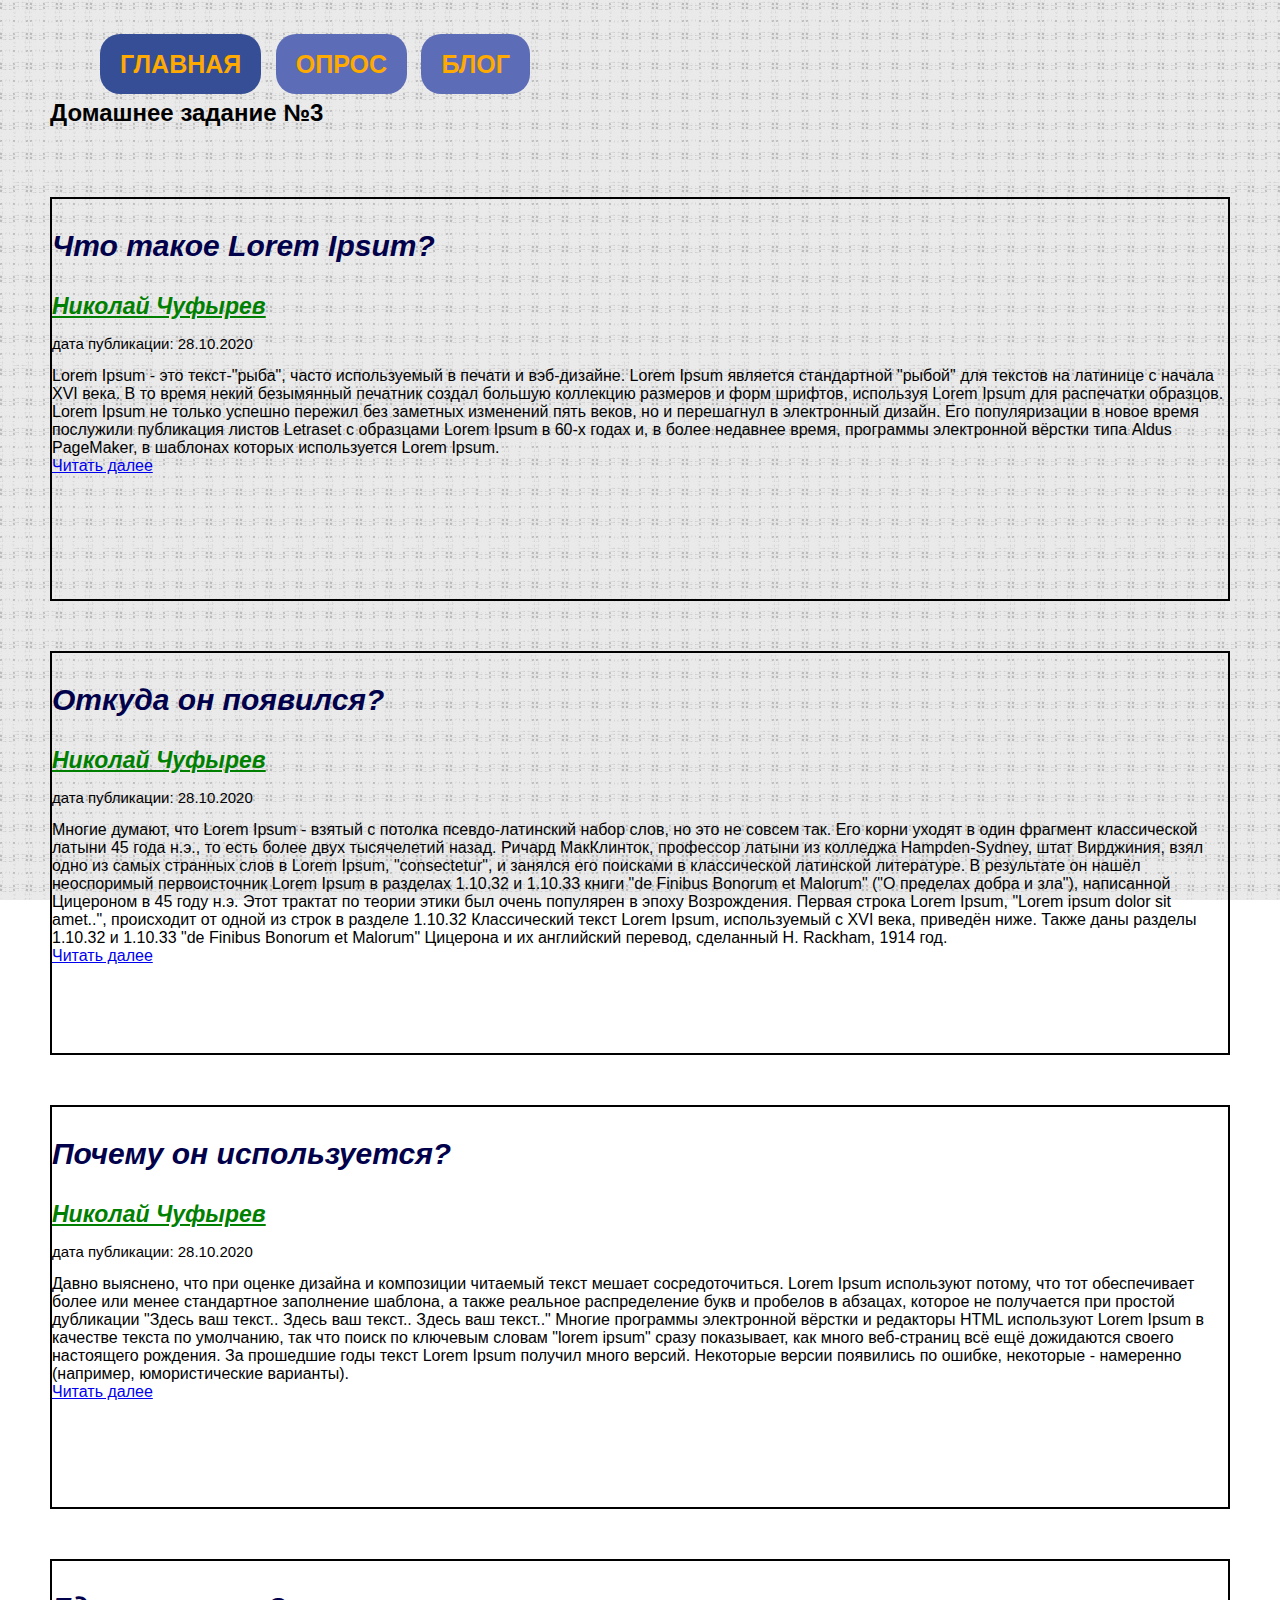
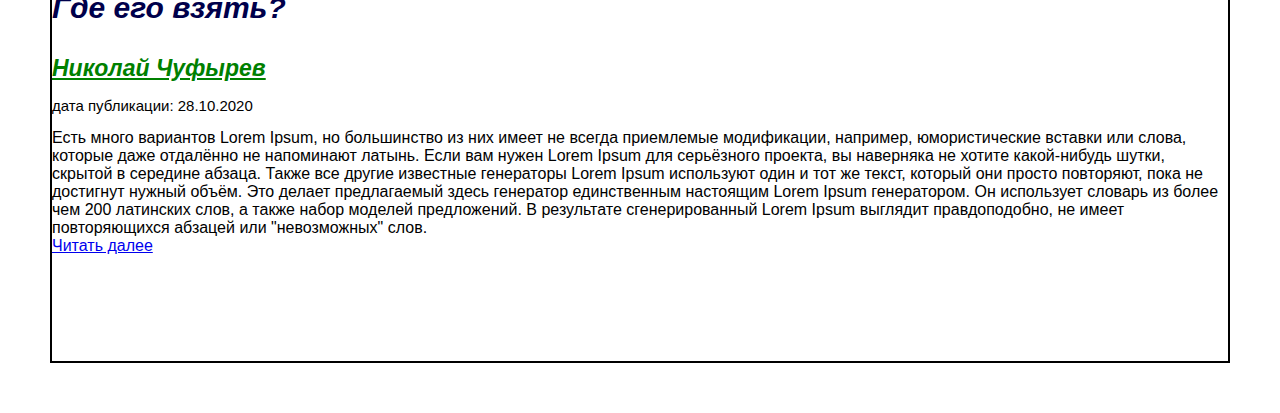
==== zadanie_3_blog.html @ 67199f34 "Add files via upload" ====
<!DOCTYPE html>
<html lang="ru">
<head>
    <meta charset="UTF-8">
    <meta name="viewport" content="width=device-width, initial-scale=1.0">
    <title>Задание №3</title>
    <link rel="stylesheet" href="zadanie_3.css">
</head>
<body>
    <ul class="css-menu-1">
        <li><a href="zadanie_3.html"class="selected">главная</a></li>
        <li><a href="zadanie_3_anketa.html">опрос</a></li>
        <li><a href="zadanie_3_blog.html">блог</a></li>
    </ul>
    <h2 >Домашнее задание №3</h2>
    <div class="container">
        <div class="row">
         <div class="row-text">
             
                 <p id="zagolovok"> <i>Что такое Lorem Ipsum?</i></p>
                 <a href="#" id="name"><i>Николай Чуфырев</i></a>
                 <p id="data">дата публикации: 28.10.2020</p>
                 <span>Lorem Ipsum - это текст-"рыба", часто используемый в печати и вэб-дизайне. Lorem Ipsum является стандартной "рыбой" для текстов на латинице с начала XVI века. В то время некий безымянный печатник создал большую коллекцию размеров и форм шрифтов, используя Lorem Ipsum для распечатки образцов. Lorem Ipsum не только успешно пережил без заметных изменений пять веков, но и перешагнул в электронный дизайн. Его популяризации в новое время послужили публикация листов Letraset с образцами Lorem Ipsum в 60-х годах и, в более недавнее время, программы электронной вёрстки типа Aldus PageMaker, в шаблонах которых используется Lorem Ipsum.</span>
                 <img src="https://img5.goodfon.ru/original/1440x900/8/8b/abstraktsiia-kartinka-rendering-svetiashchiesia-volny-igra-s.jpg" alt="">
                 <a href="#"> Читать далее </a>
          </div>  
        </div>
    </div>
    <div class="container">
        <div class="row">
         <div class="row-text">
             
                 <p id="zagolovok"> <i>Откуда он появился?</i></p>
                 <a href="#" id="name"><i>Николай Чуфырев</i></a>
                 <p id="data">дата публикации: 28.10.2020</p>
                 <span>Многие думают, что Lorem Ipsum - взятый с потолка псевдо-латинский набор слов, но это не совсем так. Его корни уходят в один фрагмент классической латыни 45 года н.э., то есть более двух тысячелетий назад. Ричард МакКлинток, профессор латыни из колледжа Hampden-Sydney, штат Вирджиния, взял одно из самых странных слов в Lorem Ipsum, "consectetur", и занялся его поисками в классической латинской литературе. В результате он нашёл неоспоримый первоисточник Lorem Ipsum в разделах 1.10.32 и 1.10.33 книги "de Finibus Bonorum et Malorum" ("О пределах добра и зла"), написанной Цицероном в 45 году н.э. Этот трактат по теории этики был очень популярен в эпоху Возрождения. Первая строка Lorem Ipsum, "Lorem ipsum dolor sit amet..", происходит от одной из строк в разделе 1.10.32

                    Классический текст Lorem Ipsum, используемый с XVI века, приведён ниже. Также даны разделы 1.10.32 и 1.10.33 "de Finibus Bonorum et Malorum" Цицерона и их английский перевод, сделанный H. Rackham, 1914 год.</span>
                 <img src="https://img5.goodfon.ru/original/1440x900/8/8b/abstraktsiia-kartinka-rendering-svetiashchiesia-volny-igra-s.jpg" alt="">
                 <a href="#"> Читать далее </a>
          </div>  
        </div>
    </div>
    <div class="container">
        <div class="row">
         <div class="row-text">
             
                 <p id="zagolovok"> <i>Почему он используется?</i></p>
                 <a href="#" id="name"><i>Николай Чуфырев</i></a>
                 <p id="data">дата публикации: 28.10.2020</p>
                 <span>Давно выяснено, что при оценке дизайна и композиции читаемый текст мешает сосредоточиться. Lorem Ipsum используют потому, что тот обеспечивает более или менее стандартное заполнение шаблона, а также реальное распределение букв и пробелов в абзацах, которое не получается при простой дубликации "Здесь ваш текст.. Здесь ваш текст.. Здесь ваш текст.." Многие программы электронной вёрстки и редакторы HTML используют Lorem Ipsum в качестве текста по умолчанию, так что поиск по ключевым словам "lorem ipsum" сразу показывает, как много веб-страниц всё ещё дожидаются своего настоящего рождения. За прошедшие годы текст Lorem Ipsum получил много версий. Некоторые версии появились по ошибке, некоторые - намеренно (например, юмористические варианты).</span>
                 <img src="https://img5.goodfon.ru/original/1440x900/8/8b/abstraktsiia-kartinka-rendering-svetiashchiesia-volny-igra-s.jpg" alt="">
                 <a href="#"> Читать далее </a>
          </div>  
        </div>
    </div>
    <div class="container">
        <div class="row">
         <div class="row-text">
             
                 <p id="zagolovok"> <i>Где его взять?</i></p>
                 <a href="#" id="name"><i>Николай Чуфырев</i></a>
                 <p id="data">дата публикации: 28.10.2020</p>
                 <span>Есть много вариантов Lorem Ipsum, но большинство из них имеет не всегда приемлемые модификации, например, юмористические вставки или слова, которые даже отдалённо не напоминают латынь. Если вам нужен Lorem Ipsum для серьёзного проекта, вы наверняка не хотите какой-нибудь шутки, скрытой в середине абзаца. Также все другие известные генераторы Lorem Ipsum используют один и тот же текст, который они просто повторяют, пока не достигнут нужный объём. Это делает предлагаемый здесь генератор единственным настоящим Lorem Ipsum генератором. Он использует словарь из более чем 200 латинских слов, а также набор моделей предложений. В результате сгенерированный Lorem Ipsum выглядит правдоподобно, не имеет повторяющихся абзацей или "невозможных" слов.</span>
                 <img src="https://img5.goodfon.ru/original/1440x900/8/8b/abstraktsiia-kartinka-rendering-svetiashchiesia-volny-igra-s.jpg"  alt="">
                 <a href="#"> Читать далее </a>
          </div>  
        </div>
    </div>
    </div>
    </div>
   </body>
</html>
---- zadanie_3.css ----
body{
    background-image: url(8234662.png);
    background-attachment: fixed;
    margin: 50px;
    font-family: 'Open Sans', sans-serif;
}
ul.css-menu-1 li {
display: inline-block;
} 
     
ul.css-menu-1 li a {
    text-decoration: none;
    background: #5c6cb7;
    font-weight: bold;
    font-size: 25px;
    color: #ffaa00;
    padding: 16px 20px 16px 20px;
    margin-left:10px;
    text-transform: uppercase;
    border-color: red;
    border: 5px;
    border-radius: 20px;

}    
ul.css-menu-1 li a:hover {
    padding: 14px 18px 14px 18px;
    font-weight: bold;
    background: #364d95;
    color: #aa0000   
}
ul.css-menu-1 li a.selected {
    background: #364e95
   
}
fieldset{
    margin-top: 40px ;
}
label{
    font-weight: 700;
}
label>input{
    margin: 10px;
    font-size: 18px;
    font-weight: bold;
    border-radius: 30px;
    height: 25px;
    border-color: red;
}
::placeholder{
    font-size: 16px;
}
fieldset{
    border: red;
    
}
p{
    font-size: 20px;
}
input[type=submit]{
    text-decoration: none;
    background: #5c6cb7;
    font-weight: bold;
    font-size: 25px;
    color: #ffaa00;
    padding: 16px 20px 16px 20px;
    margin-left:10px;
    text-transform: uppercase;
    border-color: red;
    border: 5px;
    border-radius: 20px;
}
input:hover[type=submit]{
    padding: 14px 18px 14px 18px;
    font-weight: bold;
    background: #364d95;
    color: #aa0000 

}
h1{
    margin: 35px -50px 0px 25px;
}
input[id=osebe]{
    height: 100px;
    width: 300px;
}
a[id=name]{
    font-size: 23px;
    color: green;
    font-weight: bold;
}
p[id=zagolovok]{
    font-size: 30px;
    font-weight: bolder;
    color: rgb(0, 0, 75);
}
p[id=data]{
    font-size: 15px;
}
.container{
    display: inline-block;
    height: 400px;
}
img{
    width: 300px;
    display: block;
    margin: 0 auto ;
    
    
}
.container{
    margin-top: 50px;
    border: black solid 2px;
}
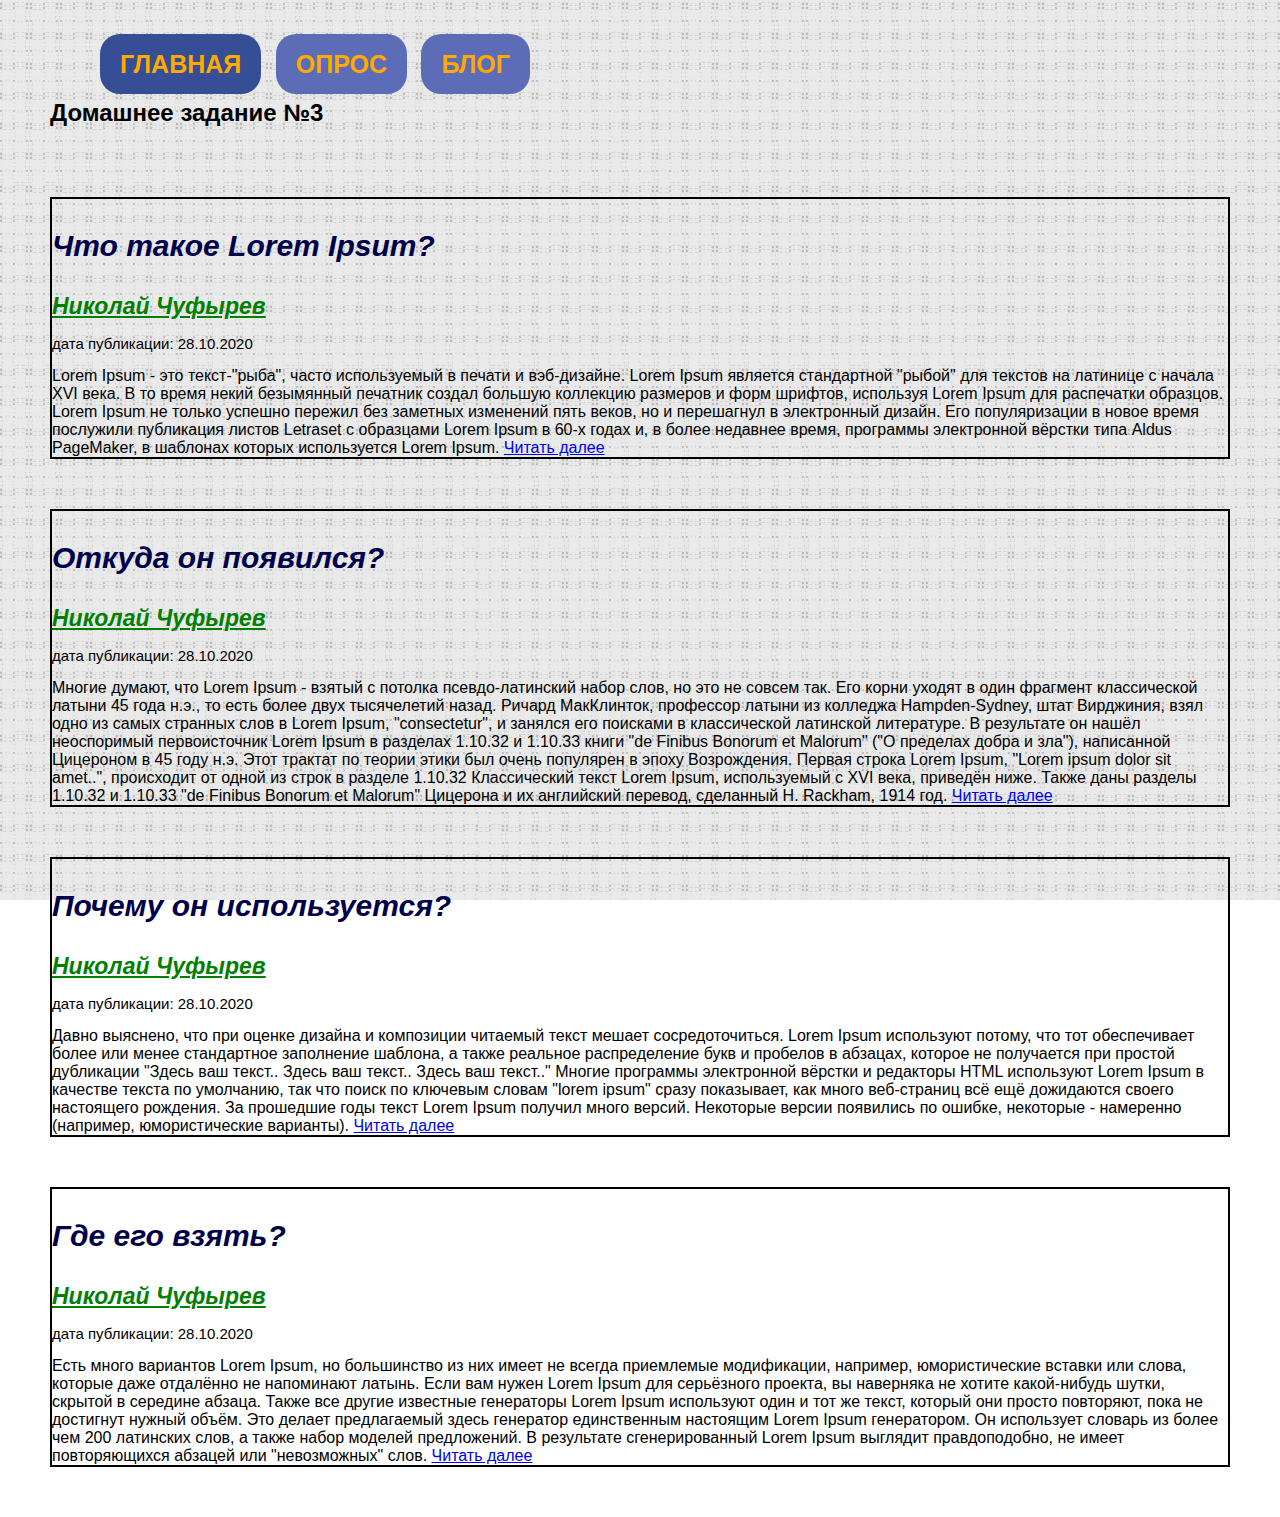
==== commit d1e87298: "Add files via upload" ====
--- a/zadanie_3_blog.html
+++ b/zadanie_3_blog.html
@@ -16,12 +16,11 @@
     <div class="container">
         <div class="row">
          <div class="row-text">
-             
                  <p id="zagolovok"> <i>Что такое Lorem Ipsum?</i></p>
                  <a href="#" id="name"><i>Николай Чуфырев</i></a>
                  <p id="data">дата публикации: 28.10.2020</p>
+                 <img src="https://img5.goodfon.ru/original/1440x900/8/8b/abstraktsiia-kartinka-rendering-svetiashchiesia-volny-igra-s.jpg" alt="">
                  <span>Lorem Ipsum - это текст-"рыба", часто используемый в печати и вэб-дизайне. Lorem Ipsum является стандартной "рыбой" для текстов на латинице с начала XVI века. В то время некий безымянный печатник создал большую коллекцию размеров и форм шрифтов, используя Lorem Ipsum для распечатки образцов. Lorem Ipsum не только успешно пережил без заметных изменений пять веков, но и перешагнул в электронный дизайн. Его популяризации в новое время послужили публикация листов Letraset с образцами Lorem Ipsum в 60-х годах и, в более недавнее время, программы электронной вёрстки типа Aldus PageMaker, в шаблонах которых используется Lorem Ipsum.</span>
-                 <img src="https://img5.goodfon.ru/original/1440x900/8/8b/abstraktsiia-kartinka-rendering-svetiashchiesia-volny-igra-s.jpg" alt="">
                  <a href="#"> Читать далее </a>
           </div>  
         </div>
@@ -29,14 +28,12 @@
     <div class="container">
         <div class="row">
          <div class="row-text">
-             
                  <p id="zagolovok"> <i>Откуда он появился?</i></p>
                  <a href="#" id="name"><i>Николай Чуфырев</i></a>
                  <p id="data">дата публикации: 28.10.2020</p>
+                 <img src="https://img5.goodfon.ru/original/1440x900/8/8b/abstraktsiia-kartinka-rendering-svetiashchiesia-volny-igra-s.jpg" alt="">
                  <span>Многие думают, что Lorem Ipsum - взятый с потолка псевдо-латинский набор слов, но это не совсем так. Его корни уходят в один фрагмент классической латыни 45 года н.э., то есть более двух тысячелетий назад. Ричард МакКлинток, профессор латыни из колледжа Hampden-Sydney, штат Вирджиния, взял одно из самых странных слов в Lorem Ipsum, "consectetur", и занялся его поисками в классической латинской литературе. В результате он нашёл неоспоримый первоисточник Lorem Ipsum в разделах 1.10.32 и 1.10.33 книги "de Finibus Bonorum et Malorum" ("О пределах добра и зла"), написанной Цицероном в 45 году н.э. Этот трактат по теории этики был очень популярен в эпоху Возрождения. Первая строка Lorem Ipsum, "Lorem ipsum dolor sit amet..", происходит от одной из строк в разделе 1.10.32
-
-                    Классический текст Lorem Ipsum, используемый с XVI века, приведён ниже. Также даны разделы 1.10.32 и 1.10.33 "de Finibus Bonorum et Malorum" Цицерона и их английский перевод, сделанный H. Rackham, 1914 год.</span>
-                 <img src="https://img5.goodfon.ru/original/1440x900/8/8b/abstraktsiia-kartinka-rendering-svetiashchiesia-volny-igra-s.jpg" alt="">
+                Классический текст Lorem Ipsum, используемый с XVI века, приведён ниже. Также даны разделы 1.10.32 и 1.10.33 "de Finibus Bonorum et Malorum" Цицерона и их английский перевод, сделанный H. Rackham, 1914 год.</span>
                  <a href="#"> Читать далее </a>
           </div>  
         </div>
@@ -48,8 +45,8 @@
                  <p id="zagolovok"> <i>Почему он используется?</i></p>
                  <a href="#" id="name"><i>Николай Чуфырев</i></a>
                  <p id="data">дата публикации: 28.10.2020</p>
+                 <img src="https://img5.goodfon.ru/original/1440x900/8/8b/abstraktsiia-kartinka-rendering-svetiashchiesia-volny-igra-s.jpg" alt="">
                  <span>Давно выяснено, что при оценке дизайна и композиции читаемый текст мешает сосредоточиться. Lorem Ipsum используют потому, что тот обеспечивает более или менее стандартное заполнение шаблона, а также реальное распределение букв и пробелов в абзацах, которое не получается при простой дубликации "Здесь ваш текст.. Здесь ваш текст.. Здесь ваш текст.." Многие программы электронной вёрстки и редакторы HTML используют Lorem Ipsum в качестве текста по умолчанию, так что поиск по ключевым словам "lorem ipsum" сразу показывает, как много веб-страниц всё ещё дожидаются своего настоящего рождения. За прошедшие годы текст Lorem Ipsum получил много версий. Некоторые версии появились по ошибке, некоторые - намеренно (например, юмористические варианты).</span>
-                 <img src="https://img5.goodfon.ru/original/1440x900/8/8b/abstraktsiia-kartinka-rendering-svetiashchiesia-volny-igra-s.jpg" alt="">
                  <a href="#"> Читать далее </a>
           </div>  
         </div>
@@ -57,12 +54,11 @@
     <div class="container">
         <div class="row">
          <div class="row-text">
-             
                  <p id="zagolovok"> <i>Где его взять?</i></p>
                  <a href="#" id="name"><i>Николай Чуфырев</i></a>
                  <p id="data">дата публикации: 28.10.2020</p>
+                 <img src="https://img5.goodfon.ru/original/1440x900/8/8b/abstraktsiia-kartinka-rendering-svetiashchiesia-volny-igra-s.jpg"  alt="">
                  <span>Есть много вариантов Lorem Ipsum, но большинство из них имеет не всегда приемлемые модификации, например, юмористические вставки или слова, которые даже отдалённо не напоминают латынь. Если вам нужен Lorem Ipsum для серьёзного проекта, вы наверняка не хотите какой-нибудь шутки, скрытой в середине абзаца. Также все другие известные генераторы Lorem Ipsum используют один и тот же текст, который они просто повторяют, пока не достигнут нужный объём. Это делает предлагаемый здесь генератор единственным настоящим Lorem Ipsum генератором. Он использует словарь из более чем 200 латинских слов, а также набор моделей предложений. В результате сгенерированный Lorem Ipsum выглядит правдоподобно, не имеет повторяющихся абзацей или "невозможных" слов.</span>
-                 <img src="https://img5.goodfon.ru/original/1440x900/8/8b/abstraktsiia-kartinka-rendering-svetiashchiesia-volny-igra-s.jpg"  alt="">
                  <a href="#"> Читать далее </a>
           </div>  
         </div>
--- a/zadanie_3.css
+++ b/zadanie_3.css
@@ -98,12 +98,14 @@
 }
 .container{
     display: inline-block;
-    height: 400px;
+    
 }
 img{
     width: 300px;
     display: block;
-    margin: 0 auto ;
+    margin: 20px;
+    float: right;
+    margin-top: -30px;
     
     
 }
